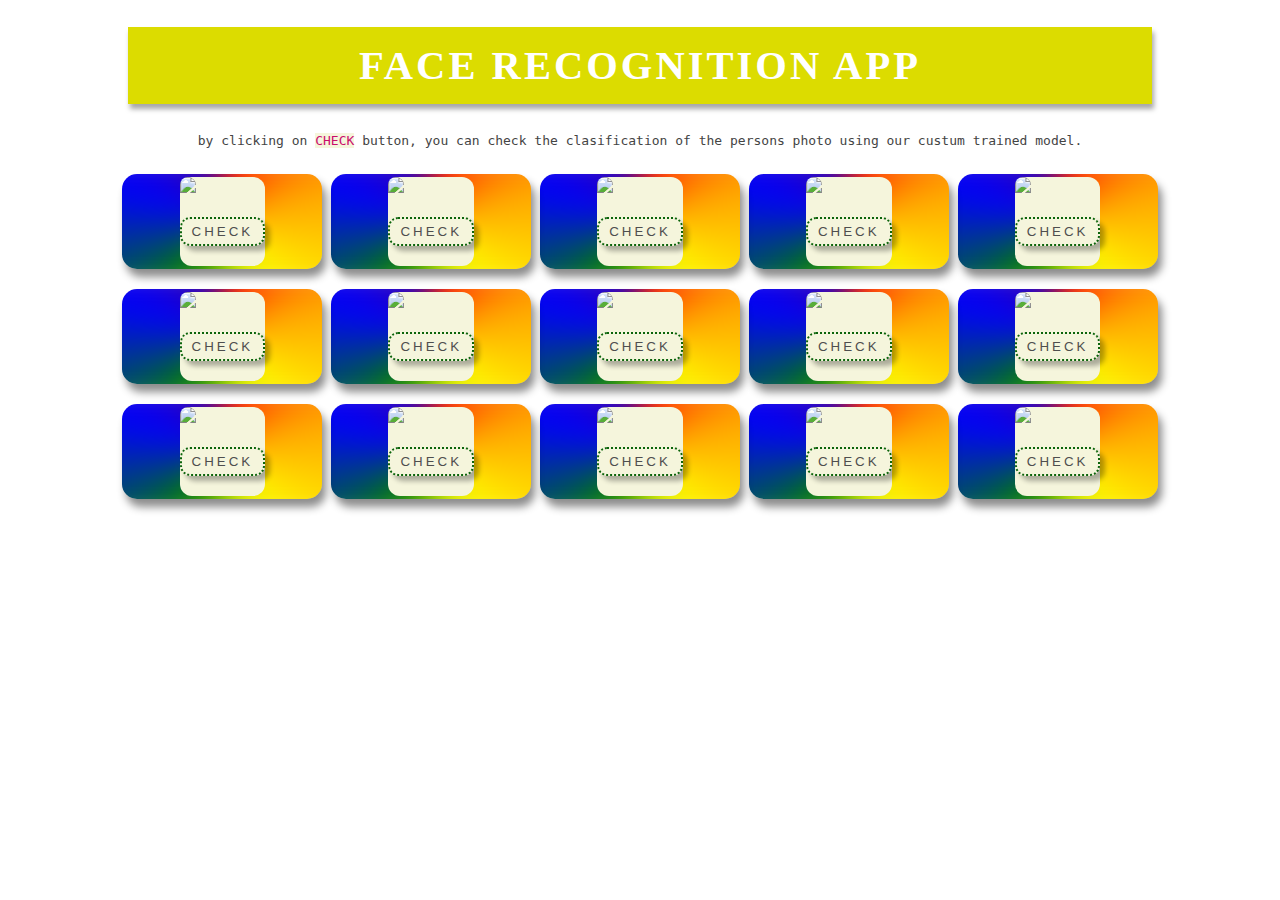
==== templates/index.html @ 7a3c8316 "initial commit" ====
<!DOCTYPE html>
<html lang="en">
  <head>
    <meta charset="UTF-8" />
    <meta name="viewport" content="width=device-width, initial-scale=1.0" />
    <link rel="stylesheet" href="../static/style.css" />
    <title>Document</title>
  </head>
  <body>
    <header class="index--header">
      <div class="top-header">
        <h1>FACE RECOGNITION APP</h1>
      </div>
      <p class="hint-txt">
        <code>
          by clicking on <span class="btn-rep">CHECK</span> button, you can
          check the clasification of the persons photo using our custum trained
          model.</code
        >
      </p>
    </header>
    <section class="index--main--section">
      <div class="container">
        <div class="items">
          <div class="images image--1">
            <form class="content" action="/home" method="post">
              <img
                class="my-button"
                src="static\image\abreham-dessie--01.jpg"
              />
              <input
                type="hidden"
                name="imagePath"
                value="static\image\abreham-dessie--01.jpg"
              />
              <input class="button-recognize" type="submit" value="CHECK" />
            </form>
          </div>
        </div>
        <div class="items">
          <div class="images image--2">
            <form class="content" action="/home" method="post">
              <img
                class="my-button"
                src="static\image\ashenafi-yirgalem--02.jpg"
              />
              <input
                type="hidden"
                name="imagePath"
                value="static\image\ashenafi-yirgalem--02.jpg"
              />
              <input class="button-recognize" type="submit" value="CHECK" />
            </form>
          </div>
        </div>
        <div class="items">
          <div class="images image--3">
            <form class="content" action="/home" method="post">
              <img class="my-button" src="static\image\habtamu-wale--01.jpg" />
              <input
                type="hidden"
                name="imagePath"
                value="static\image\habtamu-wale--01.jpg"
              />
              <input class="button-recognize" type="submit" value="CHECK" />
            </form>
          </div>
        </div>
        <div class="items">
          <div class="images image--4">
            <form class="content" action="/home" method="post">
              <img class="my-button" src="static/image/amare-chanie--01.jpg" />
              <input
                type="hidden"
                name="imagePath"
                value="static/image/amare-chanie--01.jpg"
              />
              <input class="button-recognize" type="submit" value="CHECK" />
            </form>
          </div>
        </div>
        <div class="items">
          <div class="images image--5">
            <form class="content" action="/home" method="post">
              <img class="my-button" src="static\image\tadla-eshetie--01.jpg" />
              <input
                type="hidden"
                name="imagePath"
                value="static\image\tadla-eshetie--01.jpg"
              />
              <input class="button-recognize" type="submit" value="CHECK" />
            </form>
          </div>
        </div>
        <div class="items">
          <div class="images image--6">
            <form class="content" action="/home" method="post">
              <img
                class="my-button"
                src="static\image\ashenafi-yirgalem--01.jpg"
              />
              <input
                type="hidden"
                name="imagePath"
                value="static\image\ashenafi-yirgalem--01.jpg"
              />
              <input class="button-recognize" type="submit" value="CHECK" />
            </form>
          </div>
        </div>
        <div class="items">
          <div class="images image--7">
            <form class="content" action="/home" method="post">
              <img
                class="my-button"
                src="static\image\abreham-dessie--02.jpg"
              />
              <input
                type="hidden"
                name="imagePath"
                value="static\image\abreham-dessie--02.jpg"
              />
              <input class="button-recognize" type="submit" value="CHECK" />
            </form>
          </div>
        </div>
        <div class="items">
          <div class="images image--8">
            <form class="content" action="/home" method="post">
              <img class="my-button" src="static\image\amare-chanie--02.jpg" />
              <input
                type="hidden"
                name="imagePath"
                value="static\image\amare-chanie--02.jpg"
              />
              <input class="button-recognize" type="submit" value="CHECK" />
            </form>
          </div>
        </div>
        <div class="items">
          <div class="images image--9">
            <form class="content" action="/home" method="post">
              <img class="my-button" src="static\image\tadla-eshetie--02.jpg" />
              <input
                type="hidden"
                name="imagePath"
                value="static\image\tadla-eshetie--02.jpg"
              />
              <input class="button-recognize" type="submit" value="CHECK" />
            </form>
          </div>
        </div>
        <div class="items">
          <div class="images image--10">
            <form class="content" action="/home" method="post">
              <img class="my-button" src="static\image\habtamu-wale--02.jpg" />
              <input
                type="hidden"
                name="imagePath"
                value="static\image\habtamu-wale--02.jpg"
              />
              <input class="button-recognize" type="submit" value="CHECK" />
            </form>
          </div>
        </div>
        <div class="items">
          <div class="images image--11">
            <form class="content" action="/home" method="post">
              <img class="my-button" src="static\image\habtamu-wale--03.jpg" />
              <input
                type="hidden"
                name="imagePath"
                value="static\image\habtamu-wale--03.jpg"
              />
              <input class="button-recognize" type="submit" value="CHECK" />
            </form>
          </div>
        </div>
        <div class="items">
          <div class="images image--12">
            <form class="content" action="/home" method="post">
              <img class="my-button" src="static\image\amare-chanie--03.jpg" />
              <input
                type="hidden"
                name="imagePath"
                value="static\image\amare-chanie--03.jpg"
              />
              <input class="button-recognize" type="submit" value="CHECK" />
            </form>
          </div>
        </div>
        <div class="items">
          <div class="images image--13">
            <form class="content" action="/home" method="post">
              <img class="my-button" src="static\image\tadla-eshetie--03.jpg" />
              <input
                type="hidden"
                name="imagePath"
                value="static\image\tadla-eshetie--03.jpg"
              />
              <input class="button-recognize" type="submit" value="CHECK" />
            </form>
          </div>
        </div>
        <div class="items">
          <div class="images image--14">
            <form class="content" action="/home" method="post">
              <img
                class="my-button"
                src="static\image\abreham-dessie--03.jpg"
              />
              <input
                type="hidden"
                name="imagePath"
                value="static\image\abreham-dessie--03.jpg"
              />
              <input class="button-recognize" type="submit" value="CHECK" />
            </form>
          </div>
        </div>
        <div class="items">
          <div class="images image--15">
            <form class="content" action="/home" method="post">
              <img
                class="my-button"
                src="static\image\ashenafi-yirgalem--03.jpg"
              />
              <input
                type="hidden"
                name="imagePath"
                value="static\image\ashenafi-yirgalem--03.jpg"
              />
              <input class="button-recognize" type="submit" value="CHECK" />
            </form>
          </div>
        </div>
      </div>
    </section>
    <footer class="index--footer"></footer>
  </body>
</html>
---- static/style.css ----
/*STYLE FOR THE INDEX PAGE*/
body {
  max-width: 80vw;
  margin: auto;
}

.container {
  display: grid;
  grid-template-columns: repeat(auto-fit, minmax(175px, 1fr));
  align-items: center;
  justify-items: center;
  grid-gap: 20px;
  margin: auto;
  margin-top: 25px;
  margin-bottom: 75px;
}

.button-recognize {
  display: block;
  margin: 20px auto;
  background-color: beige;
  color: rgb(78, 78, 78);
  padding: 5px 10px;
  border: dotted 2px rgb(11, 100, 11);
  box-shadow: 5px 5px 5px hsl(0deg 0% 0% / 0.3);
  border-radius: 10px;
  letter-spacing: 3px;
}

.button-recognize:hover {
  scale: 1.05;
}

.images img {
  max-width: 100%;
  max-height: auto;
  border-radius: 12px 12px 0 0;
}

.images {
  width: 200px;
  max-height: auto;
  position: relative;
  border-radius: 15px;
  display: flex;
  justify-content: center;
  align-items: center;
  overflow: hidden;
}

.images::before {
  content: "";
  position: absolute;
  background-image: conic-gradient(red, orange, yellow, green, blue, indigo);
  height: 100%;
  width: 100%;
  z-index: -1;
  animation: rotate 3.5s linear infinite;
  opacity: 1;
  scale: 1.5;
  filter: blur(10px);
}

@keyframes rotate {
  0% {
    transform: rotate(0deg);
  }
  100% {
    transform: rotate(-360deg);
  }
}

.content {
  position: relative;
  padding: 3px;
  background: beige;
  background-clip: content-box, padding-box;
  border-radius: 15px;
}

.items {
  width: 200px;
  box-shadow: 4px 8px 8px hsl(0deg 0% 0% / 0.45);
  border-radius: 15px;
}

.hint-txt {
  color: rgb(68, 68, 68);
  text-align: center;
}

.top-header h1 {
  background-color: rgb(220, 220, 0);
  color: rgb(255, 255, 255);
  padding: 15px 10px;
  box-shadow: 2px 5px 5px hsl(0deg 0% 0% / 0.35);
  letter-spacing: 3px;
  align-items: center;
  justify-content: center;
  text-align: center;
  font-size: calc(15px + 2vw);
}

.buttons-header {
  display: flex;
  flex-wrap: wrap;
  align-items: flex-end;
  justify-content: space-between;
  gap: 10vw;
}

/*STYLE FOR THE HOME PAGE*/

.btn-rep {
  display: inline-block;
  background-color: beige;
  color: rgb(202, 13, 107);
}

.home-content-wrapper {
  position: relative;
  overflow: hidden;
  border-radius: 15px;
}

.home-content {
  display: flex;
  flex-wrap: wrap;
  justify-content: center;
  align-items: center;
  gap: 30px;
}

.home-content::before {
  content: "";
  position: absolute;
  background-image: conic-gradient(red, orange, yellow, green, blue, indigo);
  height: calc(100vh * 4);
  width: calc(100vw * 2);
  z-index: -1;
  animation: rotate 3.5s linear infinite;
  opacity: 1;
  scale: 1.5;
  filter: blur(10px);
}

.home-bg {
  position: relative;
  padding: 3px;
  background: beige;
  background-clip: content-box, padding-box;
  border-radius: 15px;
}

.home-content img {
  max-width: 100%;
  max-height: auto;
  border-radius: 12px;
  margin: 10px;
}

.detail {
  margin-bottom: 25px;
}

.details {
  padding: 10px;
}
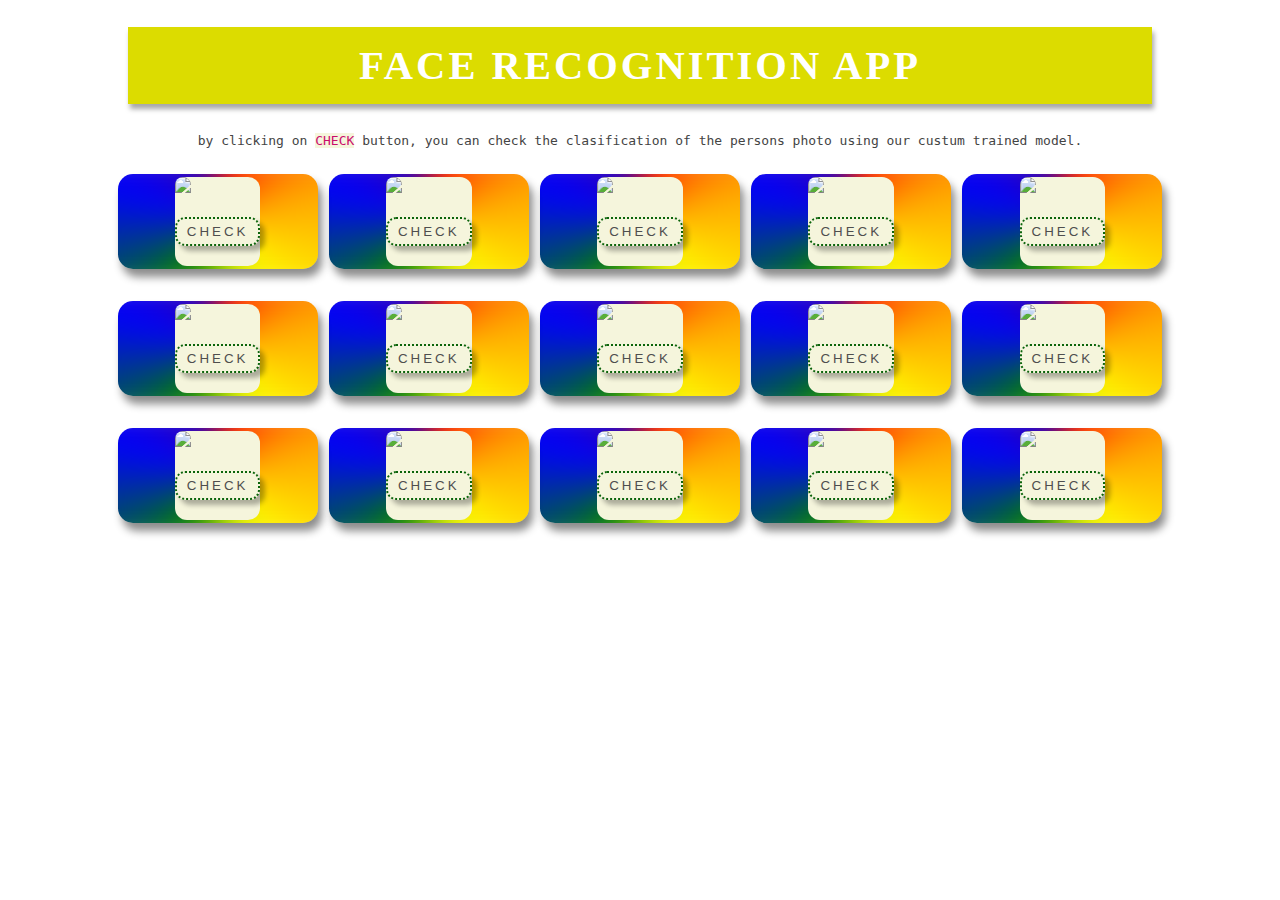
==== commit 92220987: "initial commit" ====
--- a/templates/index.html
+++ b/templates/index.html
@@ -15,8 +15,8 @@
         <code>
           by clicking on <span class="btn-rep">CHECK</span> button, you can
           check the clasification of the persons photo using our custum trained
-          model.</code
-        >
+          model.
+        </code>
       </p>
     </header>
     <section class="index--main--section">
--- a/static/style.css
+++ b/static/style.css
@@ -6,10 +6,10 @@
 
 .container {
   display: grid;
-  grid-template-columns: repeat(auto-fit, minmax(175px, 1fr));
+  grid-template-columns: repeat(auto-fit, minmax(14vw, 1fr));
   align-items: center;
   justify-items: center;
-  grid-gap: 20px;
+  grid-gap: 2.5vw;
   margin: auto;
   margin-top: 25px;
   margin-bottom: 75px;
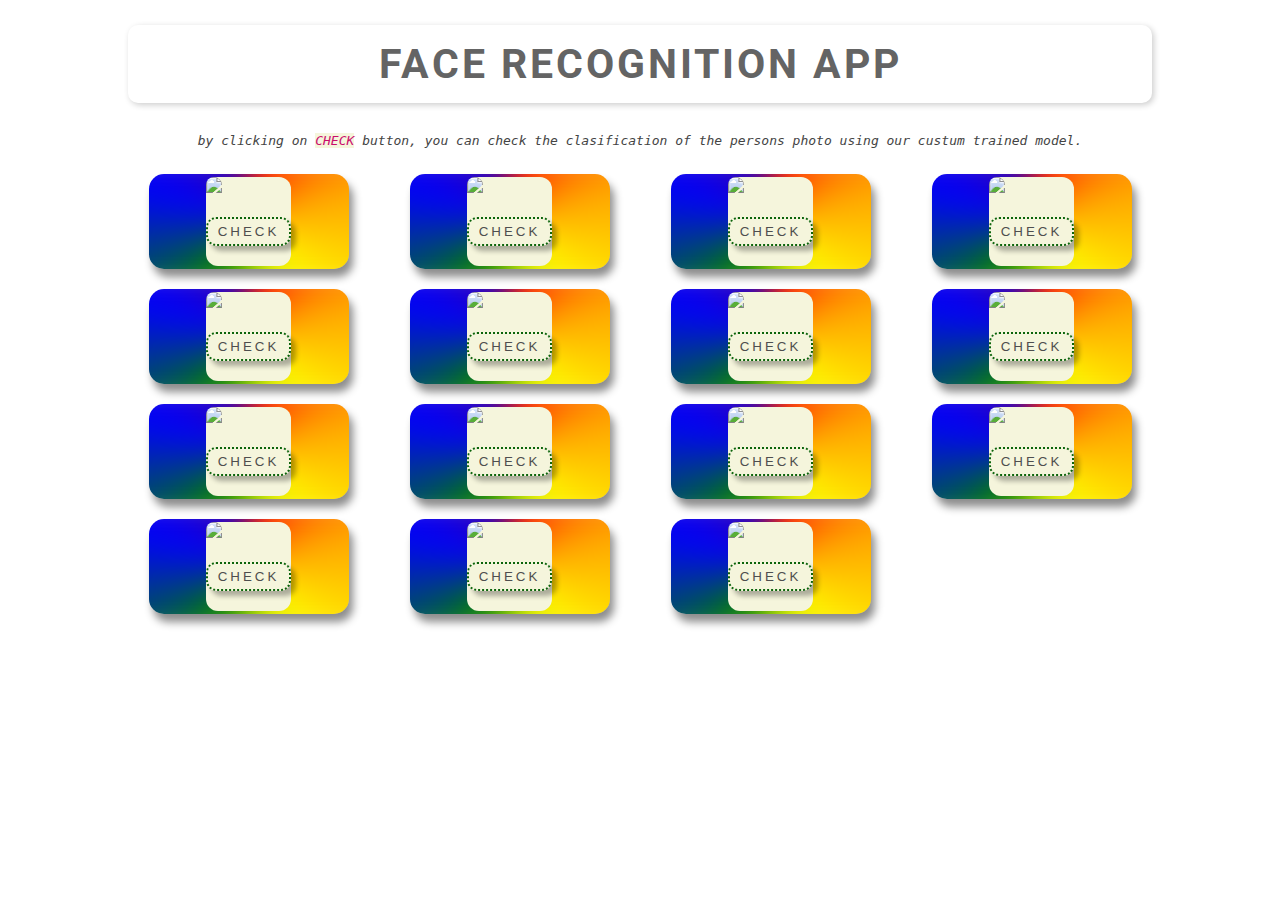
==== commit 9b8b2a8e: "initial commit" ====
--- a/templates/index.html
+++ b/templates/index.html
@@ -4,6 +4,13 @@
     <meta charset="UTF-8" />
     <meta name="viewport" content="width=device-width, initial-scale=1.0" />
     <link rel="stylesheet" href="../static/style.css" />
+    <title>face recognition app</title>
+    <link rel="preconnect" href="https://fonts.googleapis.com" />
+    <link rel="preconnect" href="https://fonts.gstatic.com" crossorigin />
+    <link
+      href="https://fonts.googleapis.com/css2?family=Roboto:ital,wght@0,100;0,300;0,400;0,500;0,700;0,900;1,100;1,300;1,400;1,500;1,700;1,900&display=swap"
+      rel="stylesheet"
+    />
     <title>Document</title>
   </head>
   <body>
--- a/static/style.css
+++ b/static/style.css
@@ -2,14 +2,18 @@
 body {
   max-width: 80vw;
   margin: auto;
+
+  font-family: "Roboto", sans-serif;
+  font-weight: 500;
+  font-style: normal;
 }
 
 .container {
   display: grid;
-  grid-template-columns: repeat(auto-fit, minmax(14vw, 1fr));
+  grid-template-columns: repeat(auto-fit, minmax(200px, 1fr));
   align-items: center;
   justify-items: center;
-  grid-gap: 2.5vw;
+  grid-gap: 20px;
   margin: auto;
   margin-top: 25px;
   margin-bottom: 75px;
@@ -35,17 +39,6 @@
   max-width: 100%;
   max-height: auto;
   border-radius: 12px 12px 0 0;
-}
-
-.images {
-  width: 200px;
-  max-height: auto;
-  position: relative;
-  border-radius: 15px;
-  display: flex;
-  justify-content: center;
-  align-items: center;
-  overflow: hidden;
 }
 
 .images::before {
@@ -78,27 +71,26 @@
   border-radius: 15px;
 }
 
-.items {
-  width: 200px;
-  box-shadow: 4px 8px 8px hsl(0deg 0% 0% / 0.45);
-  border-radius: 15px;
-}
-
 .hint-txt {
   color: rgb(68, 68, 68);
   text-align: center;
+  font-family: "Roboto", sans-serif;
+  font-weight: 300;
+  font-style: italic;
 }
 
 .top-header h1 {
-  background-color: rgb(220, 220, 0);
-  color: rgb(255, 255, 255);
+  background-color: rgb(255, 255, 255);
+  color: rgb(100, 100, 100);
   padding: 15px 10px;
-  box-shadow: 2px 5px 5px hsl(0deg 0% 0% / 0.35);
+  box-shadow: 2px 2px 6px rgba(0, 0, 0, 0.2);
   letter-spacing: 3px;
   align-items: center;
   justify-content: center;
   text-align: center;
   font-size: calc(15px + 2vw);
+  border-radius: 10px;
+  margin-top: 25px;
 }
 
 .buttons-header {
@@ -121,12 +113,13 @@
   position: relative;
   overflow: hidden;
   border-radius: 15px;
+  margin-top: 35px;
 }
 
 .home-content {
   display: flex;
   flex-wrap: wrap;
-  justify-content: center;
+  justify-content: space-around;
   align-items: center;
   gap: 30px;
 }
@@ -166,3 +159,51 @@
 .details {
   padding: 10px;
 }
+
+/*MIDEA QUERY*/
+
+@media only screen and (min-width: 501px) {
+  .images {
+    width: 200px;
+    max-height: auto;
+    position: relative;
+    border-radius: 15px;
+    display: flex;
+    justify-content: center;
+    align-items: center;
+    overflow: hidden;
+  }
+  .items {
+    width: 200px;
+    box-shadow: 4px 8px 8px hsl(0deg 0% 0% / 0.45);
+    border-radius: 15px;
+  }
+
+  .container {
+    grid-gap: 20px;
+  }
+}
+
+@media only screen and (max-width: 500px) {
+  .images {
+    width: 300px;
+    max-height: auto;
+    position: relative;
+    border-radius: 15px;
+    display: flex;
+    justify-content: center;
+    align-items: center;
+    overflow: hidden;
+  }
+  .items {
+    width: 300px;
+    box-shadow: 4px 8px 8px hsl(0deg 0% 0% / 0.45);
+    border-radius: 15px;
+  }
+  .container {
+    grid-gap: 55px;
+  }
+  .button-recognize {
+    margin: 50px auto;
+  }
+}
